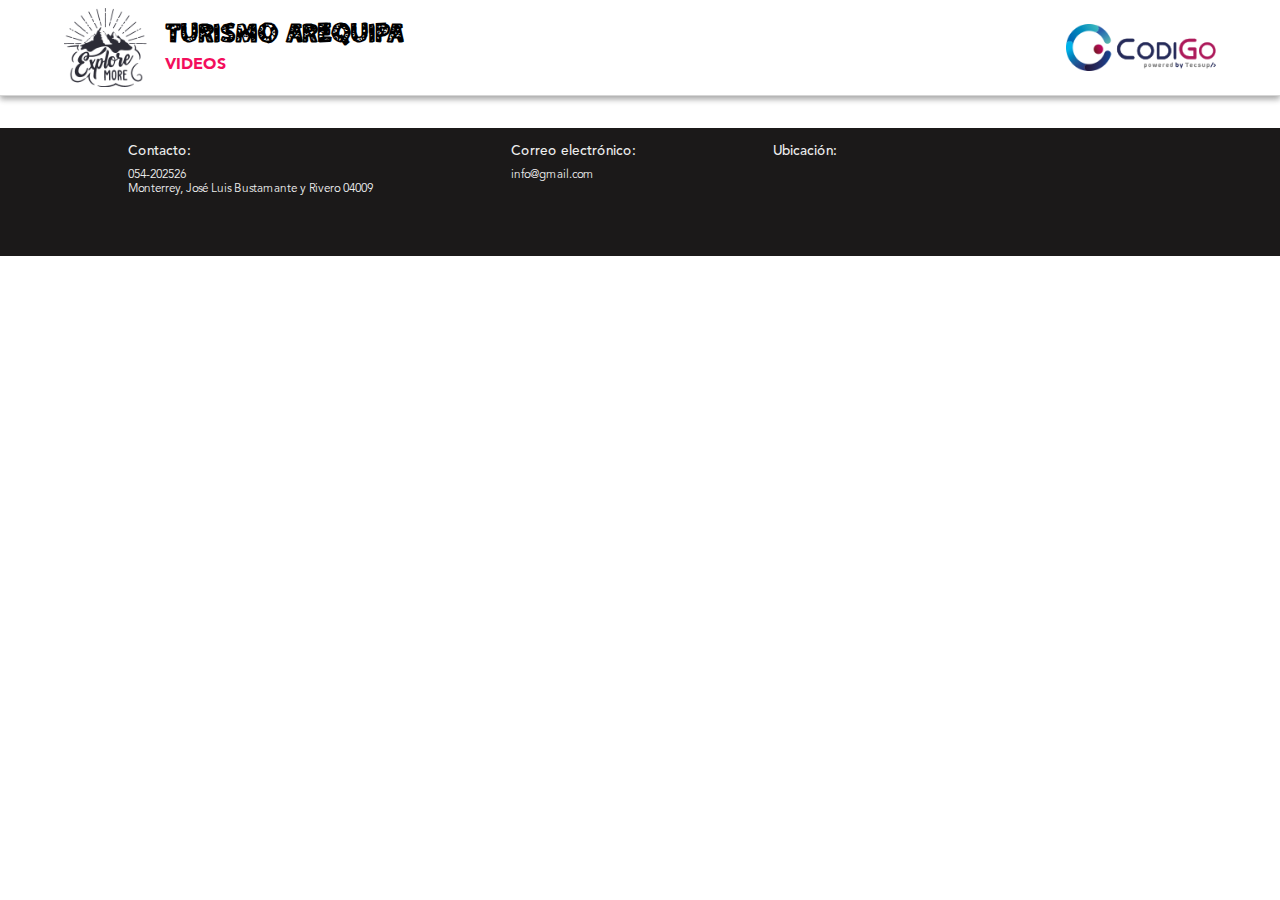
==== header-home.html @ abe97437 "el heder y el footer" ====
<!DOCTYPE html>
<html lang="en">

<head>
    <meta charset="UTF-8">
    <meta name="viewport" content="width=device-width, user-scalable=no, initial-scale=1.0, maximum-scale=1.0, minimum-scale=1.0">



    <link rel="stylesheet" href="assets/custom.css">

    <title>Eureka Tech</title>
</head>

<body>
    <header class="header">
        <div class="contheader">
            <div class="right-header">
                <img src="assets/logo.png" alt="Logo Arequipa Tourismo" title="Logo Arequipa Tourismo" class="logo-turismo" />
                <div>
                    <h2>TURISMO AREQUIPA</h2>
                    <H5>VIDEOS</H5>
                </div>
            </div>
            <img src="assets/logoCodigo.png" alt="Logo Codigo Tecsup" title="Logo Codigo Tecsup" class="logo-codigo" />
        </div>
    </header>
    <footer>
        <div class="container">
            <div class="nav-footer">
                <ul>
                    <li>
                        <h6>Contacto:</h6>
                        <p><a href="tel:+054-202526">054-202526</a></p>
                        <p>Monterrey, José Luis Bustamante y Rivero 04009</p>
                    </li>
                    <li>
                        <h6>Correo electrónico:</h6>
                        <p><a href="mailto:info@gmail.com">info@gmail.com</a></p>
                    </li>
                    <li class="ubicacion">
                        <h6>Ubicación:</h6>
                        <div>
                            <iframe src="https://www.google.com/maps/embed?pb=!1m18!1m12!1m3!1d3826.9140543821572!2d-71.52190838537699!3d-16.429190788659408!2m3!1f0!2f0!3f0!3m2!1i1024!2i768!4f13.1!3m3!1m2!1s0x91424b23fcffffff%3A0xf3a2f908ae973204!2sTecsup!5e0!3m2!1ses!2spe!4v1560045565855!5m2!1ses!2spe"
                                height="100%" frameborder="0" style="border:0" allowfullscreen></iframe>
                        </div>
                    </li>
                </ul>
            </div>
        </div>
    </footer>
</body>

</html>
---- assets/custom.css ----
@font-face {
    font-family: "AvenirLTStd-Book";
    src: url("fonts/AvenirLTStd-Book/AvenirLTStd-Book.eot");
    src: url("fonts/AvenirLTStd-Book/AvenirLTStd-Book.eot") format("embedded-opentype"), url("../fonts/AvenirLTStd-Book/AvenirLTStd-Book.woff2") format("woff2"), url("../fonts/AvenirLTStd-Book/AvenirLTStd-Book.woff") format("woff"), url("fonts/AvenirLTStd-Book/AvenirLTStd-Book.ttf") format("truetype"), url("../fonts/AvenirLTStd-Book/AvenirLTStd-Book.svg") format("svg");
    font-style: normal;
    font-weight: normal;
}

@font-face {
    font-family: "AvenirLTStd-Book";
    src: url("fonts/AvenirLTStd-Book/AvenirLTStd-Medium.eot");
    src: url("fonts/AvenirLTStd-Book/AvenirLTStd-Medium.eot") format("embedded-opentype"), url("fonts/AvenirLTStd-Book/AvenirLTStd-Medium.woff2") format("woff2"), url("../fonts/AvenirLTStd-Book/AvenirLTStd-Medium.woff") format("woff"), url("fonts/AvenirLTStd-Book/AvenirLTStd-Medium.ttf") format("truetype"), url("../fonts/AvenirLTStd-Book/AvenirLTStd-Medium.svg") format("svg");
    font-style: normal;
    font-weight: 700;
}

@font-face {
    font-family: "AvenirLTStd-Book";
    src: url("fonts/AvenirLTStd-Book/AvenirLTStd-Black.eot");
    src: url("fonts/AvenirLTStd-Book/AvenirLTStd-Black.eot") format("embedded-opentype"), url("../fonts/AvenirLTStd-Book/AvenirLTStd-Black.woff2") format("woff2"), url("fonts/AvenirLTStd-Book/AvenirLTStd-Black.woff") format("woff"), url("fonts/AvenirLTStd-Book/AvenirLTStd-Black.ttf") format("truetype"), url("fonts/AvenirLTStd-Book/AvenirLTStd-Black.svg") format("svg");
    font-style: normal;
    font-weight: 900;
}

@font-face {
    font-family: "Oswald";
    src: url("fonts/Oswald/Oswald-Light.eot");
    src: url("fonts/Oswald/Oswald-Light.eot") format("embedded-opentype"), url("../fonts/Oswald/Oswald-Light.woff2") format("woff2"), url("fonts/Oswald/Oswald-Light.woff") format("woff"), url("fonts/Oswald/Oswald-Light.ttf") format("truetype"), url("fonts/Oswald/Oswald-Light.svg") format("svg");
    font-style: normal;
    font-weight: 300;
}

@font-face {
    font-family: "Oswald";
    src: url("fonts/Oswald/Oswald-Regular.eot");
    src: url("fonts/Oswald/Oswald-Regular.eot") format("embedded-opentype"), url("fonts/Oswald/Oswald-Regular.woff2") format("woff2"), url("fonts/Oswald/Oswald-Regular.woff") format("woff"), url("fonts/Oswald/Oswald-Regular.ttf") format("truetype"), url("fonts/Oswald/Oswald-Regular.svg") format("svg");
    font-style: normal;
    font-weight: normal;
}

@font-face {
    font-family: "Oswald";
    src: url("fonts/Oswald/Oswald-Medium.eot");
    src: url("fonts/Oswald/Oswald-Medium.eot") format("embedded-opentype"), url("fonts/Oswald/Oswald-Medium.woff2") format("woff2"), url("fonts/Oswald/Oswald-Medium.woff") format("woff"), url("fonts/Oswald/Oswald-Medium.ttf") format("truetype"), url("fonts/Oswald/Oswald-Medium.svg") format("svg");
    font-style: normal;
    font-weight: 700;
}

@font-face {
    font-family: "Oswald";
    src: url("fonts/Oswald/Oswald-Bold.eot");
    src: url("fonts/Oswald/Oswald-Bold.eot") format("embedded-opentype"), url("fonts/Oswald/Oswald-Bold.woff2") format("woff2"), url("fonts/Oswald/Oswald-Bold.woff") format("woff"), url("fonts/Oswald/Oswald-Bold.ttf") format("truetype"), url("fonts/Oswald/Oswald-Bold.svg") format("svg");
    font-style: normal;
    font-weight: 900;
}

@font-face {
    font-family: "CFPeruAdventure-Regular";
    src: url("fonts/CFPeruAdventure-Regular.eot");
    src: url("fonts/CFPeruAdventure-Regular.eot") format("embedded-opentype"), url("fonts/CFPeruAdventure-Regular.svg") format("svg"), url("fonts/CFPeruAdventure-Regular.ttf") format("truetype"), url("fonts/CFPeruAdventure-Regular.woff") format("woff"), url("fonts/CFPeruAdventure-Regular.woff2") format("woff2");
    font-weight: normal;
    font-style: normal;
}

* {
    border: 0;
    margin: 0;
    padding: 0;
}

body {
    font-family: "AvenirLTStd-Book";
}

header {
    height: 6rem;
    -webkit-box-sizing: border-box;
    box-sizing: border-box;
    padding: .5rem 0;
    border-bottom: 1px solid rgba(0, 0, 0, 0.16);
    -webkit-box-shadow: 0 3px 6px rgba(0, 0, 0, 0.16), 0 3px 6px rgba(0, 0, 0, 0.23);
    box-shadow: 0 3px 6px rgba(0, 0, 0, 0.16), 0 3px 6px rgba(0, 0, 0, 0.23);
}

header .contheader {
    display: -webkit-box;
    display: -ms-flexbox;
    display: flex;
    -webkit-box-align: center;
    -ms-flex-align: center;
    align-items: center;
    width: 90%;
    margin: 0 auto;
    height: 100%;
    -webkit-box-pack: justify;
    -ms-flex-pack: justify;
    justify-content: space-between;
}

header .contheader .right-header {
    height: 100%;
    display: -webkit-box;
    display: -ms-flexbox;
    display: flex;
    -webkit-box-align: center;
    -ms-flex-align: center;
    align-items: center;
    -webkit-box-sizing: border-box;
    box-sizing: border-box;
}

header .contheader .right-header>div {
    padding: 0 1rem;
    height: 100%;
    display: -webkit-box;
    display: -ms-flexbox;
    display: flex;
    -webkit-box-orient: vertical;
    -webkit-box-direction: normal;
    -ms-flex-direction: column;
    flex-direction: column;
    -webkit-box-pack: center;
    -ms-flex-pack: center;
    justify-content: center;
    -webkit-box-sizing: border-box;
    box-sizing: border-box;
}

header .contheader .right-header>div h2 {
    font-size: 1.6rem;
    margin-bottom: .4rem;
    font-family: "CFPeruAdventure-Regular";
}

header .contheader .right-header>div h5 {
    color: #006fac;
    font-size: 1rem;
    font-weight: 800;
    color: #f30e5c;
}

header .contheader .logo-turismo {
    height: 100%;
}

header .contheader .logo-codigo {
    width: 150px;
    height: auto;
}

footer {
    margin-top: 2rem;
    height: 8rem;
    -webkit-box-sizing: border-box;
    box-sizing: border-box;
    padding: .5rem 0;
    background: #1b1919;
    color: white;
}

footer .nav-footer {
    height: 100%;
}

footer .nav-footer ul {
    display: -webkit-box;
    display: -ms-flexbox;
    display: flex;
    height: 100%;
    -webkit-box-pack: justify;
    -ms-flex-pack: justify;
    justify-content: space-between;
}

footer .nav-footer ul li {
    list-style: none;
    height: 100%;
    color: #eeeeee;
}

footer .nav-footer ul li a,
footer .nav-footer ul li p {
    color: #eeeeee;
    font-size: .73rem;
    text-decoration: none;
    -webkit-transition: .4s all ease;
    -o-transition: .4s all ease;
    transition: .4s all ease;
}

footer .nav-footer ul li a:hover {
    color: #c8c8c8;
}

footer .nav-footer ul li h6 {
    font-size: .85rem;
    margin-bottom: .5rem;
    margin-top: .5rem;
}

footer .nav-footer ul li>div {
    height: 100%;
}

footer .nav-footer ul .ubicacion {
    display: -webkit-box;
    display: -ms-flexbox;
    display: flex;
}

footer .nav-footer ul .ubicacion h6 {
    padding-right: 1rem;
}

.container {
    width: 80%;
    margin: auto;
    height: 100%;
}
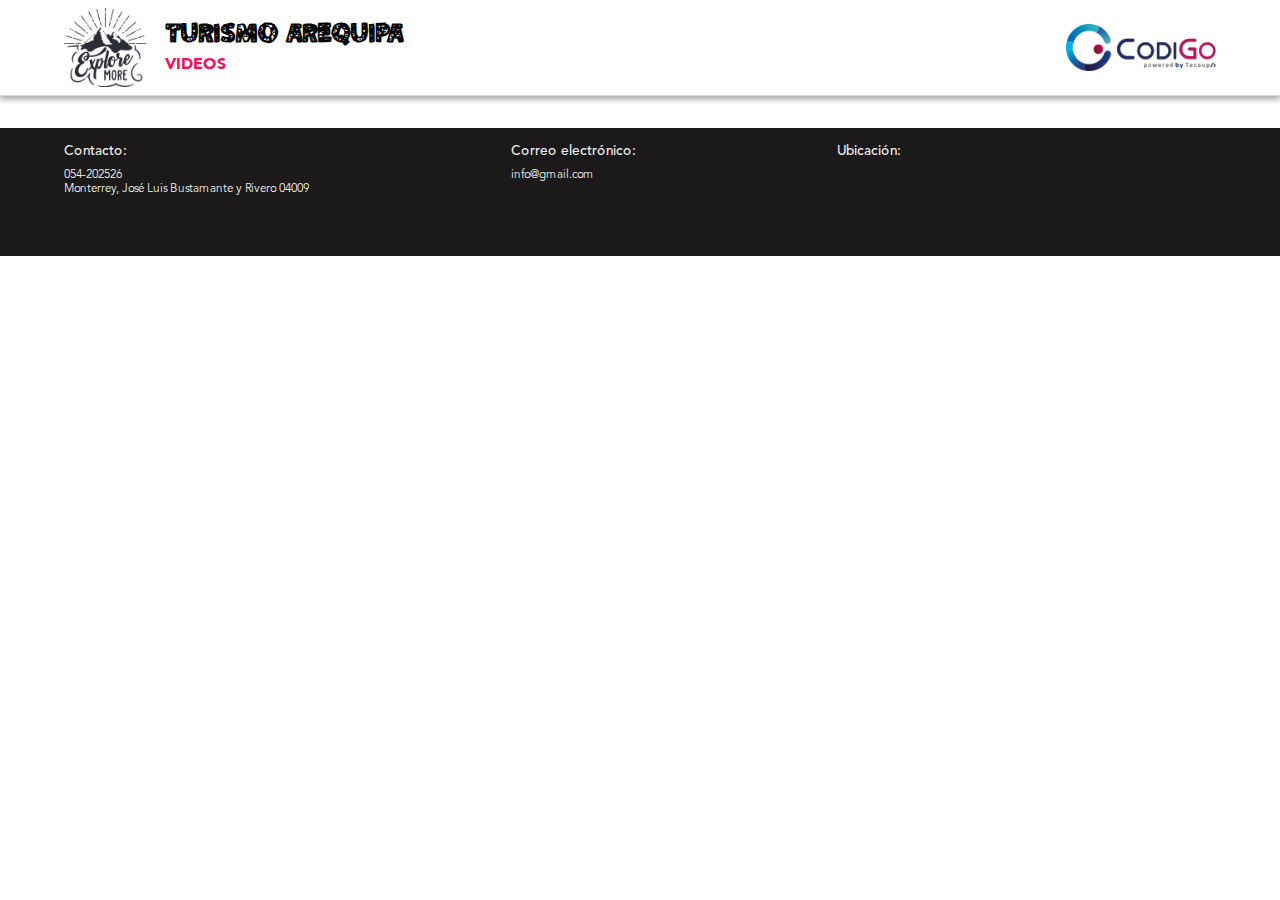
==== commit 52188b80: "el heder y el footer" ====
--- a/header-home.html
+++ b/header-home.html
@@ -9,7 +9,7 @@
 
     <link rel="stylesheet" href="assets/custom.css">
 
-    <title>Eureka Tech</title>
+    <title>TurismoArequipa</title>
 </head>
 
 <body>
--- a/assets/custom.css
+++ b/assets/custom.css
@@ -212,8 +212,8 @@
     padding-right: 1rem;
 }
 
-.container {
-    width: 80%;
+footer .container {
+    width: 90%;
     margin: auto;
     height: 100%;
 }